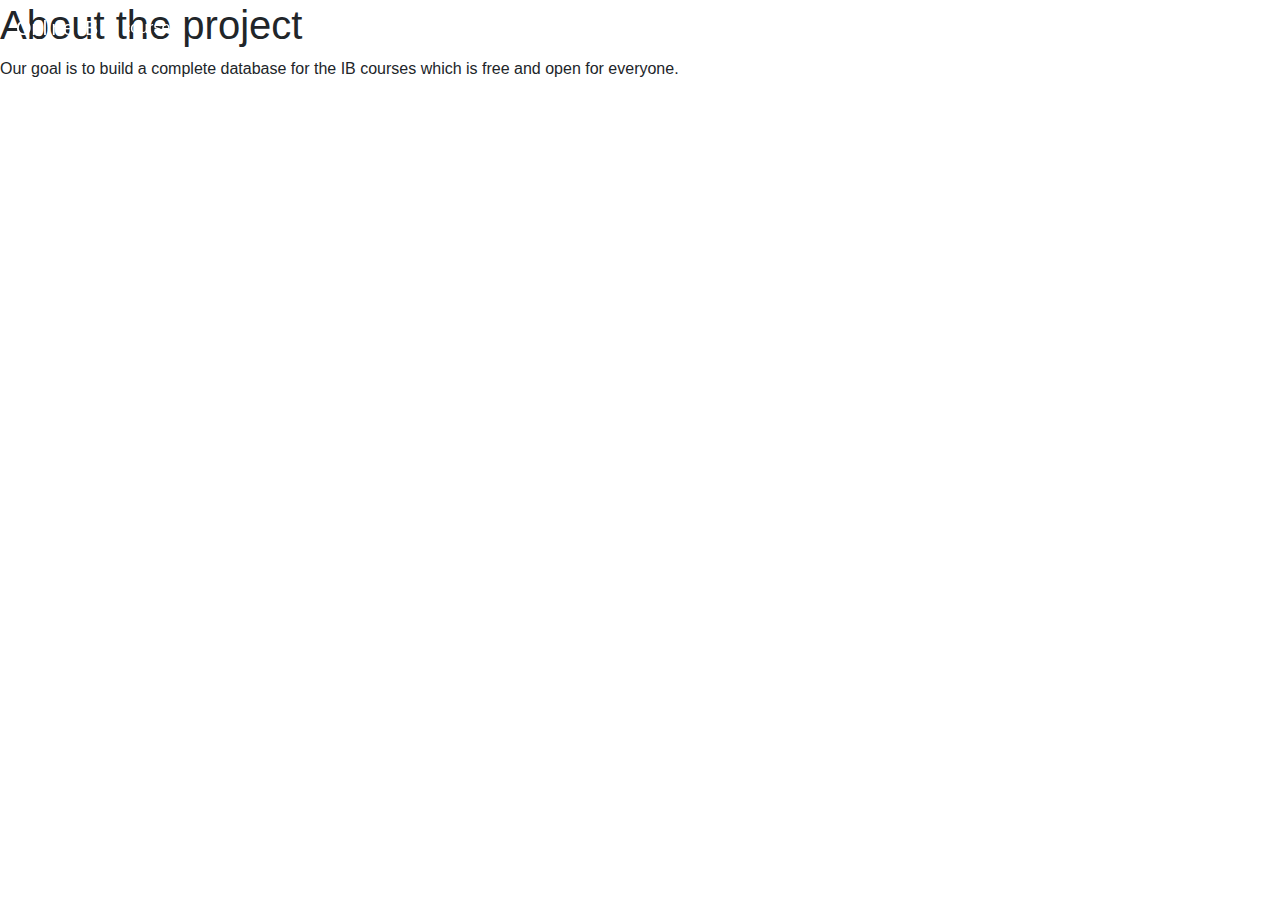
==== index.html @ 86281598 "moved css rel links to index from base" ====
<html> 
  <head> 
    <script src="jquery.js"></script> 
    <script> 
    $(function(){
      $("#includedContent").load("base.html"); 
    });
    </script> 

    <!-- Bootstrap CSS -->
    <link rel="stylesheet" href="https://maxcdn.bootstrapcdn.com/bootstrap/4.0.0/css/bootstrap.min.css" integrity="sha384-Gn5384xqQ1aoWXA+058RXPxPg6fy4IWvTNh0E263XmFcJlSAwiGgFAW/dAiS6JXm" crossorigin="anonymous">
    <link rel="shortcut icon" type="image/png" href="ib_logo.ico"/>


  </head> 

  <body> 
     <div id="includedContent"></div>
     <main>
        <h1 id="project-header">About the project</h1>
        <div id="project-description">
          Our goal is to build a complete database for the IB courses which is free
          and open for everyone.
        </div>
        <br/>
        <iframe width="1200" height="600" src="https://www.youtube.com/embed/JPlAOhYgB5s" title="channel-welcome" frameborder="0" allow="accelerometer; autoplay; clipboard-write; encrypted-media; gyroscope; picture-in-picture" allowfullscreen></iframe>
      </main>
    
    <!-- jQuery first, then Popper.js, then Bootstrap JS -->
    <script src="https://code.jquery.com/jquery-3.2.1.slim.min.js" integrity="sha384-KJ3o2DKtIkvYIK3UENzmM7KCkRr/rE9/Qpg6aAZGJwFDMVNA/GpGFF93hXpG5KkN" crossorigin="anonymous"></script>
    <script src="https://cdnjs.cloudflare.com/ajax/libs/popper.js/1.12.9/umd/popper.min.js" integrity="sha384-ApNbgh9B+Y1QKtv3Rn7W3mgPxhU9K/ScQsAP7hUibX39j7fakFPskvXusvfa0b4Q" crossorigin="anonymous"></script>
    <script src="https://maxcdn.bootstrapcdn.com/bootstrap/4.0.0/js/bootstrap.min.js" integrity="sha384-JZR6Spejh4U02d8jOt6vLEHfe/JQGiRRSQQxSfFWpi1MquVdAyjUar5+76PVCmYl" crossorigin="anonymous"></script>
  </body> 
</html>
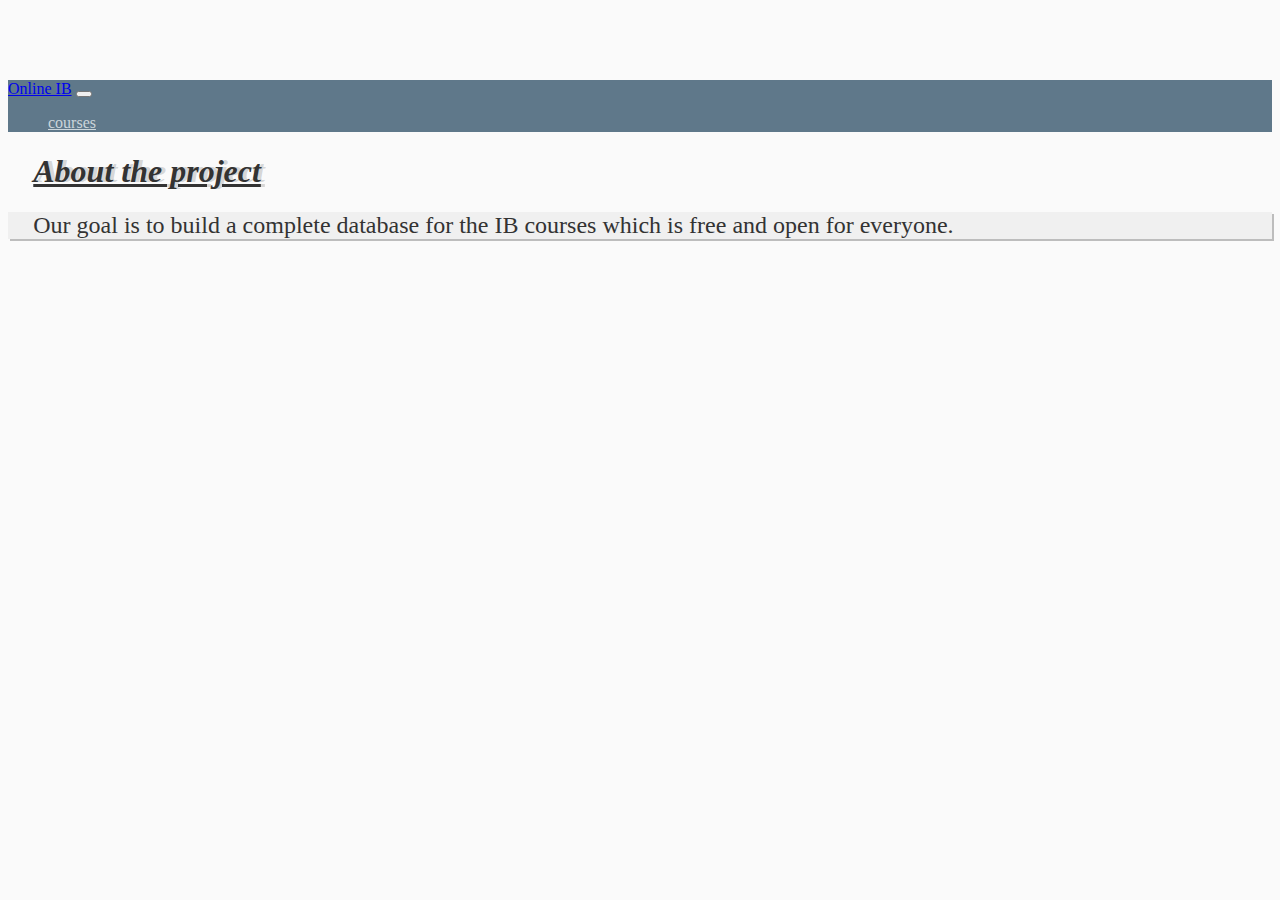
==== commit e769ed12: "had forgotten link to external css in base.html now add also commented bootstrap and links to css in" ====
--- a/index.html
+++ b/index.html
@@ -8,7 +8,7 @@
     </script> 
 
     <!-- Bootstrap CSS -->
-    <link rel="stylesheet" href="https://maxcdn.bootstrapcdn.com/bootstrap/4.0.0/css/bootstrap.min.css" integrity="sha384-Gn5384xqQ1aoWXA+058RXPxPg6fy4IWvTNh0E263XmFcJlSAwiGgFAW/dAiS6JXm" crossorigin="anonymous">
+    <!-- <link rel="stylesheet" href="https://maxcdn.bootstrapcdn.com/bootstrap/4.0.0/css/bootstrap.min.css" integrity="sha384-Gn5384xqQ1aoWXA+058RXPxPg6fy4IWvTNh0E263XmFcJlSAwiGgFAW/dAiS6JXm" crossorigin="anonymous"> -->
     <link rel="shortcut icon" type="image/png" href="ib_logo.ico"/>
 
 
@@ -24,11 +24,11 @@
         </div>
         <br/>
         <iframe width="1200" height="600" src="https://www.youtube.com/embed/JPlAOhYgB5s" title="channel-welcome" frameborder="0" allow="accelerometer; autoplay; clipboard-write; encrypted-media; gyroscope; picture-in-picture" allowfullscreen></iframe>
-      </main>
+    </main>
     
     <!-- jQuery first, then Popper.js, then Bootstrap JS -->
-    <script src="https://code.jquery.com/jquery-3.2.1.slim.min.js" integrity="sha384-KJ3o2DKtIkvYIK3UENzmM7KCkRr/rE9/Qpg6aAZGJwFDMVNA/GpGFF93hXpG5KkN" crossorigin="anonymous"></script>
-    <script src="https://cdnjs.cloudflare.com/ajax/libs/popper.js/1.12.9/umd/popper.min.js" integrity="sha384-ApNbgh9B+Y1QKtv3Rn7W3mgPxhU9K/ScQsAP7hUibX39j7fakFPskvXusvfa0b4Q" crossorigin="anonymous"></script>
-    <script src="https://maxcdn.bootstrapcdn.com/bootstrap/4.0.0/js/bootstrap.min.js" integrity="sha384-JZR6Spejh4U02d8jOt6vLEHfe/JQGiRRSQQxSfFWpi1MquVdAyjUar5+76PVCmYl" crossorigin="anonymous"></script>
+    <!-- <script src="https://code.jquery.com/jquery-3.2.1.slim.min.js" integrity="sha384-KJ3o2DKtIkvYIK3UENzmM7KCkRr/rE9/Qpg6aAZGJwFDMVNA/GpGFF93hXpG5KkN" crossorigin="anonymous"></script> -->
+    <!-- <script src="https://cdnjs.cloudflare.com/ajax/libs/popper.js/1.12.9/umd/popper.min.js" integrity="sha384-ApNbgh9B+Y1QKtv3Rn7W3mgPxhU9K/ScQsAP7hUibX39j7fakFPskvXusvfa0b4Q" crossorigin="anonymous"></script>
+    <script src="https://maxcdn.bootstrapcdn.com/bootstrap/4.0.0/js/bootstrap.min.js" integrity="sha384-JZR6Spejh4U02d8jOt6vLEHfe/JQGiRRSQQxSfFWpi1MquVdAyjUar5+76PVCmYl" crossorigin="anonymous"></script> -->
   </body> 
 </html>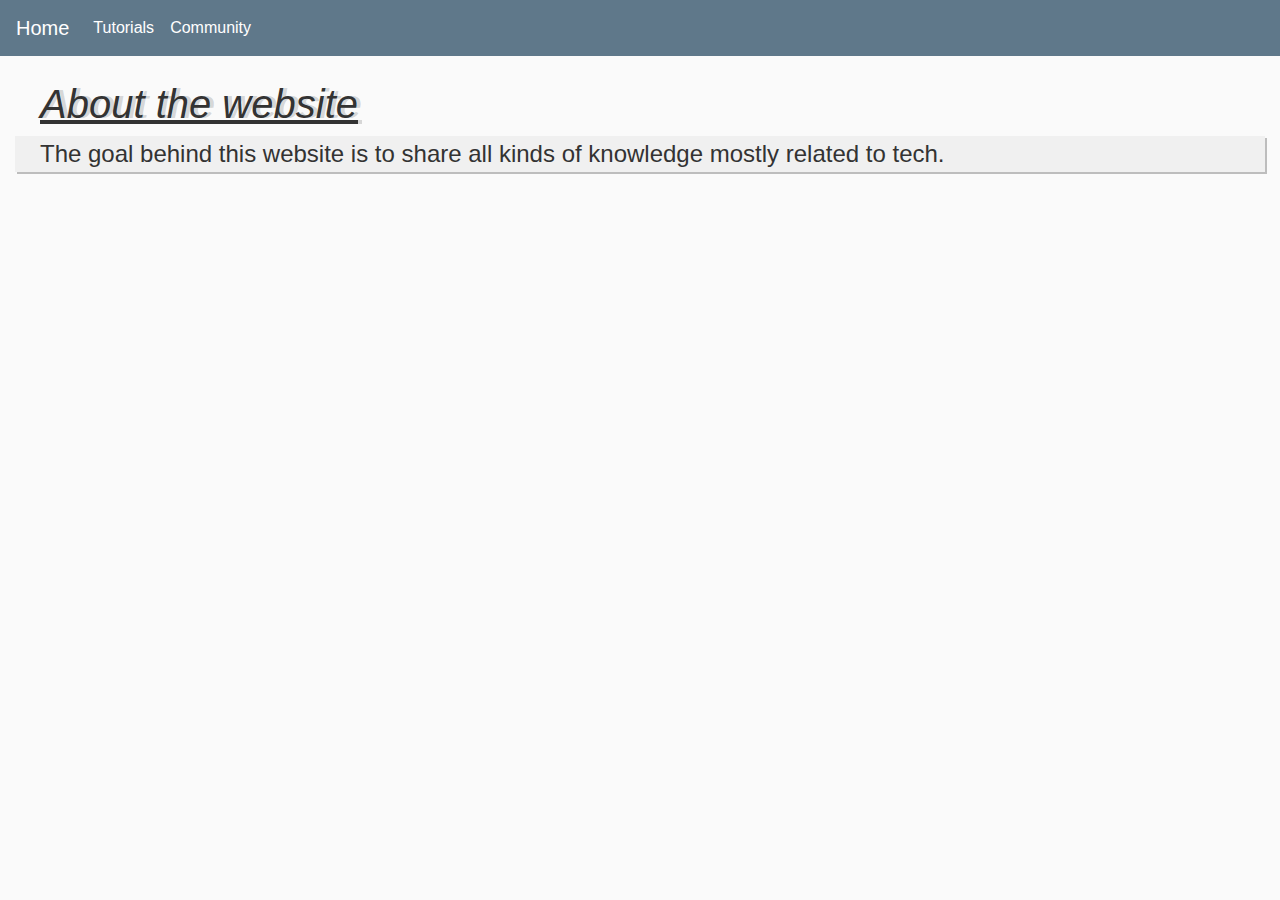
==== commit 4fc02ac7: "removed ib stuff" ====
--- a/index.html
+++ b/index.html
@@ -1,34 +1,58 @@
-<html> 
-  <head> 
-    <script src="jquery.js"></script> 
-    <script> 
-    $(function(){
-      $("#includedContent").load("base.html"); 
-    });
-    </script> 
+<!DOCTYPE html>
+<html>
+<head>
+
+    <!-- Required meta tags -->
+    <meta charset="utf-8">
+    <meta name="viewport" content="width=device-width, initial-scale=1, shrink-to-fit=no">
 
     <!-- Bootstrap CSS -->
-    <!-- <link rel="stylesheet" href="https://maxcdn.bootstrapcdn.com/bootstrap/4.0.0/css/bootstrap.min.css" integrity="sha384-Gn5384xqQ1aoWXA+058RXPxPg6fy4IWvTNh0E263XmFcJlSAwiGgFAW/dAiS6JXm" crossorigin="anonymous"> -->
-    <link rel="shortcut icon" type="image/png" href="ib_logo.ico"/>
+    <link rel="stylesheet" href="https://maxcdn.bootstrapcdn.com/bootstrap/4.0.0/css/bootstrap.min.css" integrity="sha384-Gn5384xqQ1aoWXA+058RXPxPg6fy4IWvTNh0E263XmFcJlSAwiGgFAW/dAiS6JXm" crossorigin="anonymous">
 
+    <link rel="stylesheet" type="text/css" href="/main.css">
 
-  </head> 
+    <title>Mohsen Beygi</title>
 
-  <body> 
-     <div id="includedContent"></div>
-     <main>
-        <h1 id="project-header">About the project</h1>
-        <div id="project-description">
-          Our goal is to build a complete database for the IB courses which is free
-          and open for everyone.
+    <link rel="shortcut icon" type="image/png" href=""/>
+</head>
+<body>
+    <header class="site-header">
+      <nav class="navbar navbar-expand-md navbar-dark bg-steel fixed-top">
+        <a class="navbar-brand" href="/index.html">Home</a>
+        <button class="navbar-toggler" type="button" data-toggle="collapse" data-target="#navbarToggle" aria-controls="navbarToggle" aria-expanded="false" aria-label="Toggle navigation">
+          <span class="navbar-toggler-icon"></span>
+        </button>
+
+        <div class="collapse navbar-collapse" id="navbarToggle">
+          <ul class="navbar-nav md-auto">
+            <li class="nav-item active nav-button">
+                <a class="nav-link nav-button" href="./tutorials_list.html">Tutorials</a>
+            </li>
+            <li class="nav-item active nav-button">
+              <a class="nav-link nav-button" href="./community.html">Community</a>
+            </li>
+          </ul>
         </div>
-        <br/>
-        <iframe width="1200" height="600" src="https://www.youtube.com/embed/JPlAOhYgB5s" title="channel-welcome" frameborder="0" allow="accelerometer; autoplay; clipboard-write; encrypted-media; gyroscope; picture-in-picture" allowfullscreen></iframe>
-    </main>
-    
+        
+
+      </nav>
+    </header>
+    <div class="col-md">
+        <!-- actual code related to this page:   -->
+        <main>
+            <h1 id="project-header">About the website</h1>
+            <div id="project-description">
+              The goal behind this website is to share all kinds of knowledge mostly related to tech.
+            </div>
+            <br/>
+            <iframe width="1200" height="600" src="" title="channel-welcome" frameborder="0" allow="accelerometer; autoplay; clipboard-write; encrypted-media; gyroscope; picture-in-picture" allowfullscreen></iframe>
+        </main>
+    </div>
+
+    <!-- Optional JavaScript -->
     <!-- jQuery first, then Popper.js, then Bootstrap JS -->
-    <!-- <script src="https://code.jquery.com/jquery-3.2.1.slim.min.js" integrity="sha384-KJ3o2DKtIkvYIK3UENzmM7KCkRr/rE9/Qpg6aAZGJwFDMVNA/GpGFF93hXpG5KkN" crossorigin="anonymous"></script> -->
-    <!-- <script src="https://cdnjs.cloudflare.com/ajax/libs/popper.js/1.12.9/umd/popper.min.js" integrity="sha384-ApNbgh9B+Y1QKtv3Rn7W3mgPxhU9K/ScQsAP7hUibX39j7fakFPskvXusvfa0b4Q" crossorigin="anonymous"></script>
-    <script src="https://maxcdn.bootstrapcdn.com/bootstrap/4.0.0/js/bootstrap.min.js" integrity="sha384-JZR6Spejh4U02d8jOt6vLEHfe/JQGiRRSQQxSfFWpi1MquVdAyjUar5+76PVCmYl" crossorigin="anonymous"></script> -->
-  </body> 
-</html>+    <script src="https://code.jquery.com/jquery-3.2.1.slim.min.js" integrity="sha384-KJ3o2DKtIkvYIK3UENzmM7KCkRr/rE9/Qpg6aAZGJwFDMVNA/GpGFF93hXpG5KkN" crossorigin="anonymous"></script>
+    <script src="https://cdnjs.cloudflare.com/ajax/libs/popper.js/1.12.9/umd/popper.min.js" integrity="sha384-ApNbgh9B+Y1QKtv3Rn7W3mgPxhU9K/ScQsAP7hUibX39j7fakFPskvXusvfa0b4Q" crossorigin="anonymous"></script>
+    <script src="https://maxcdn.bootstrapcdn.com/bootstrap/4.0.0/js/bootstrap.min.js" integrity="sha384-JZR6Spejh4U02d8jOt6vLEHfe/JQGiRRSQQxSfFWpi1MquVdAyjUar5+76PVCmYl" crossorigin="anonymous"></script>
+</body>
+</html>
--- a/main.css
+++ b/main.css
@@ -0,0 +1,76 @@
+body {
+  background: #fafafa;
+  color: #333333;
+  margin-top: 5rem;
+}
+
+.bg-steel {
+  background-color: #5f788a;
+}
+
+.site-header .navbar-nav .nav-link {
+  color: #cbd5db;
+}
+
+.site-header .navbar-nav .nav-link:hover {
+  color: #ffffff;
+}
+
+.site-header .navbar-nav .nav-link.active {
+  font-weight: 500;
+}
+
+.no-enter-line{
+  display: inline;
+}
+
+a.nav-button:hover{background-color: #84b4e093; border-radius: 5px}
+
+#project-header{
+  text-shadow: 4px 0px rgba(128, 128, 128, 0.3);
+  font-style: italic;
+  padding-left: 2%;
+  text-decoration: underline;
+}
+
+#project-description{
+  background-color: #f0f0f0;
+  box-shadow: 2px 2px rgba(128, 128, 128, 0.5);
+  padding-left: 2%;
+  font-size: 150%;
+}
+
+li {
+  position: relative;
+  overflow: hidden;
+}
+
+li::after {
+  background-color: rgba(166, 250, 97, 0.678);
+  content: "";
+  width: 0;
+  height: 3px;
+  left: 0;
+  bottom: 0;
+  transition: width 0s ease 0s;
+  position: absolute;
+}
+
+li:hover::after {
+  width: 100%;
+}
+.content-section {
+  background: #ffffff;
+  padding: 10px 20px;
+  border: 1px solid #dddddd;
+  border-radius: 3px;
+  margin-bottom: 20px;
+}
+
+.article-title {
+  color: #444444;
+}
+
+#hidden {
+  display: none;
+}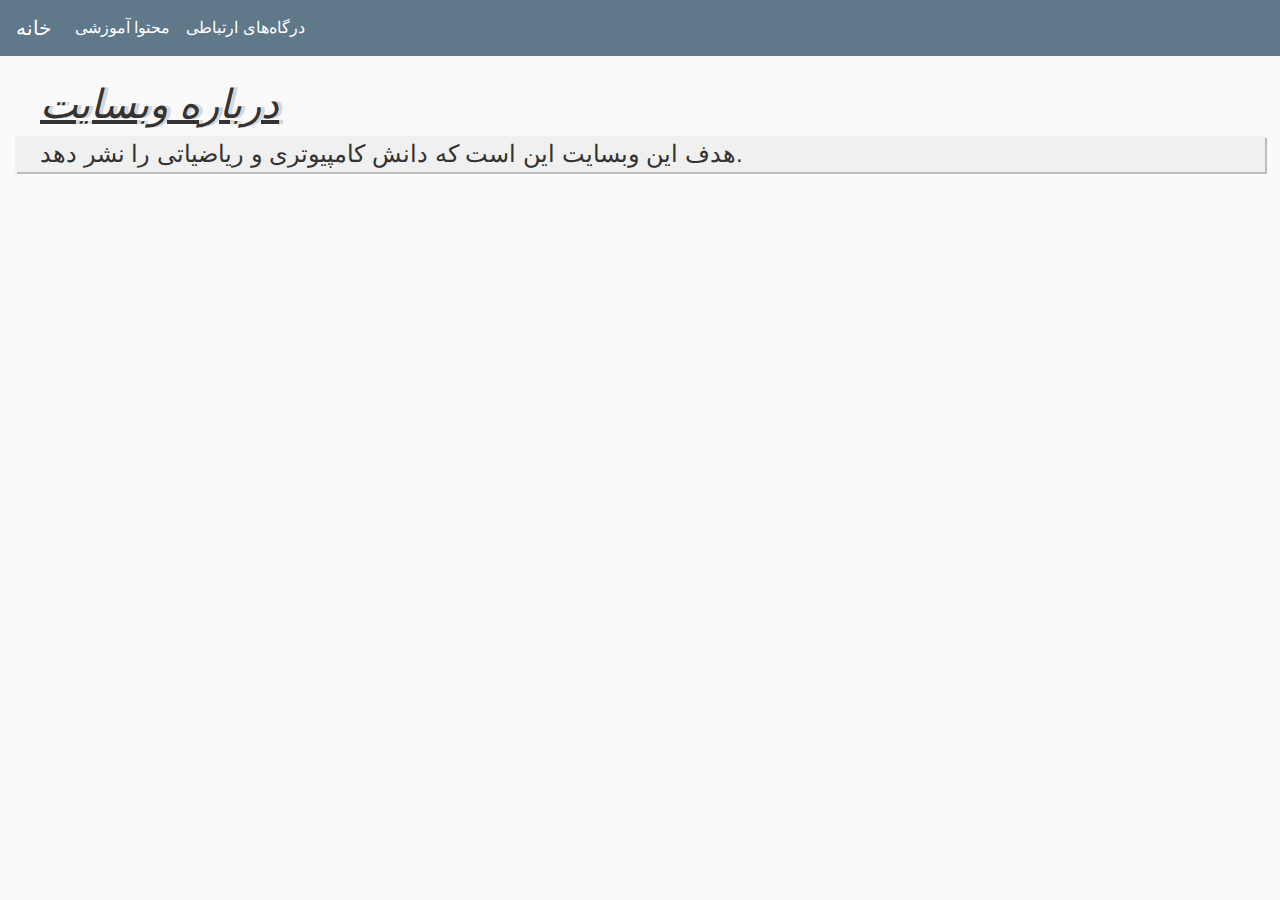
==== commit 4336a48e: "فارسی سازی" ====
--- a/index.html
+++ b/index.html
@@ -18,7 +18,7 @@
 <body>
     <header class="site-header">
       <nav class="navbar navbar-expand-md navbar-dark bg-steel fixed-top">
-        <a class="navbar-brand" href="/index.html">Home</a>
+        <a class="navbar-brand" href="/index.html">خانه</a>
         <button class="navbar-toggler" type="button" data-toggle="collapse" data-target="#navbarToggle" aria-controls="navbarToggle" aria-expanded="false" aria-label="Toggle navigation">
           <span class="navbar-toggler-icon"></span>
         </button>
@@ -26,10 +26,10 @@
         <div class="collapse navbar-collapse" id="navbarToggle">
           <ul class="navbar-nav md-auto">
             <li class="nav-item active nav-button">
-                <a class="nav-link nav-button" href="./tutorials_list.html">Tutorials</a>
+                <a class="nav-link nav-button" href="./tutorials_list.html">محتوا آموزشی</a>
             </li>
             <li class="nav-item active nav-button">
-              <a class="nav-link nav-button" href="./community.html">Community</a>
+              <a class="nav-link nav-button" href="./community.html">درگاه‌های ارتباطی</a>
             </li>
           </ul>
         </div>
@@ -40,9 +40,9 @@
     <div class="col-md">
         <!-- actual code related to this page:   -->
         <main>
-            <h1 id="project-header">About the website</h1>
+            <h1 id="project-header">درباره وبسایت</h1>
             <div id="project-description">
-              The goal behind this website is to share all kinds of knowledge mostly related to tech.
+              هدف این وبسایت این است که دانش کامپیوتری و ریاضیاتی را نشر دهد.
             </div>
             <br/>
             <iframe width="1200" height="600" src="" title="channel-welcome" frameborder="0" allow="accelerometer; autoplay; clipboard-write; encrypted-media; gyroscope; picture-in-picture" allowfullscreen></iframe>
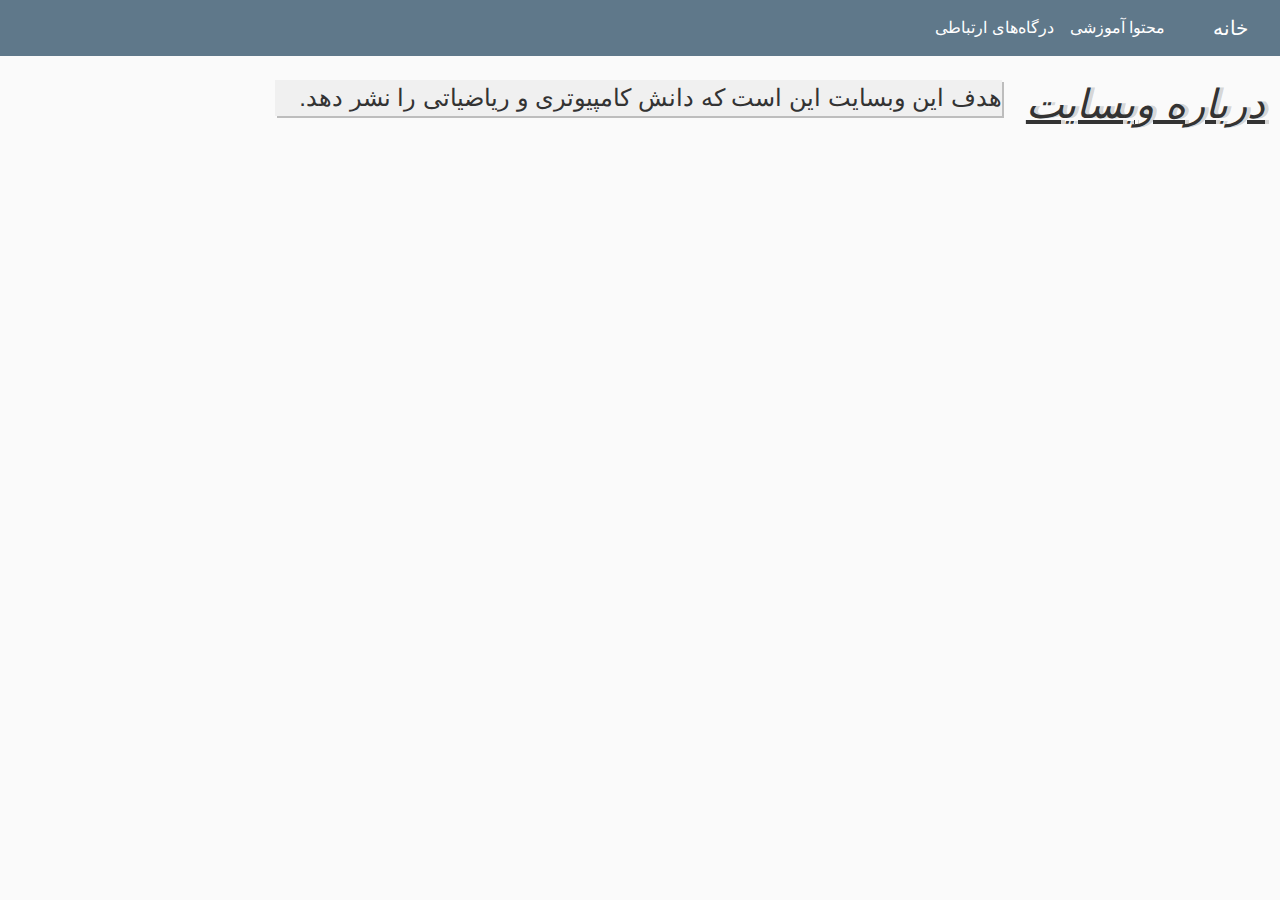
==== commit 92ddf490: "rtl not wirking" ====
--- a/index.html
+++ b/index.html
@@ -1,5 +1,5 @@
 <!DOCTYPE html>
-<html>
+<html dir="rtl" lang="fa">
 <head>
 
     <!-- Required meta tags -->
@@ -17,7 +17,7 @@
 </head>
 <body>
     <header class="site-header">
-      <nav class="navbar navbar-expand-md navbar-dark bg-steel fixed-top">
+      <nav class="navbar navbar-expand-md navbar-dark bg-steel fixed-top pull-right">
         <a class="navbar-brand" href="/index.html">خانه</a>
         <button class="navbar-toggler" type="button" data-toggle="collapse" data-target="#navbarToggle" aria-controls="navbarToggle" aria-expanded="false" aria-label="Toggle navigation">
           <span class="navbar-toggler-icon"></span>
--- a/main.css
+++ b/main.css
@@ -73,4 +73,10 @@
 
 #hidden {
   display: none;
+}
+
+* {
+  direction:rtl;
+  text-align:right;
+  float: right;
 }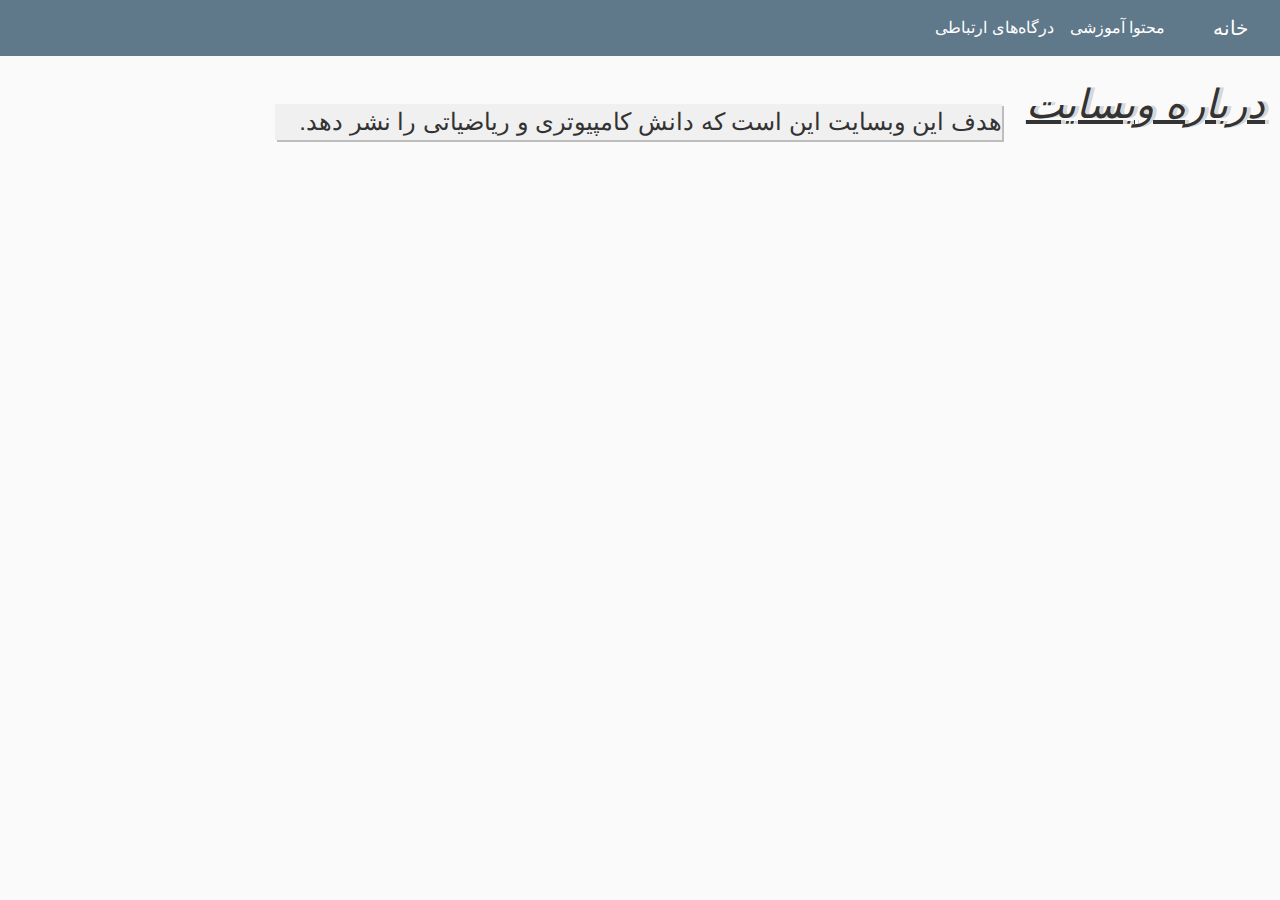
==== commit ae0cfad0: "rtl not wirking" ====
--- a/index.html
+++ b/index.html
@@ -41,6 +41,7 @@
         <!-- actual code related to this page:   -->
         <main>
             <h1 id="project-header">درباره وبسایت</h1>
+            <br>
             <div id="project-description">
               هدف این وبسایت این است که دانش کامپیوتری و ریاضیاتی را نشر دهد.
             </div>
